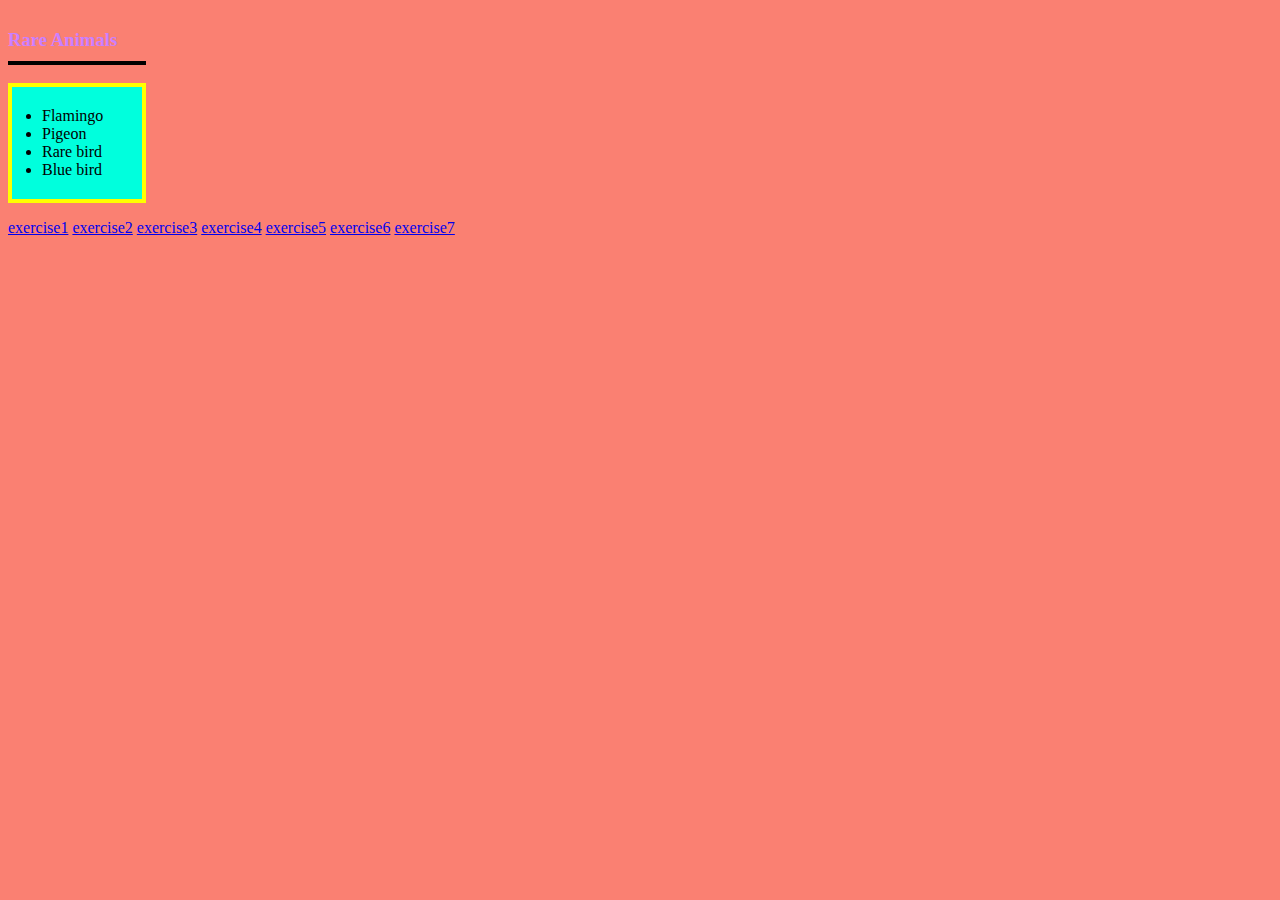
==== index.html @ 16a2bdee "feat: upload files" ====
<!DOCTYPE html>
<html lang="en">
<head>
    <meta charset="UTF-8">
    <meta http-equiv="X-UA-Compatible" content="IE=edge">
    <meta name="viewport" content="width=device-width, initial-scale=1.0">
    <link rel="stylesheet" href="./index.css">
    <title>First box model exercise</title>
</head>
<body>
 <h3 class="firsth">Rare Animals</h3>
  <ul class="ul1">
   <li>Flamingo</li>
   <li>Pigeon</li>
   <li>Rare bird</li>
   <li>Blue bird</li>
  </ul>
  <a href="./exercise1.html">exercise1</a>
  <a href="./exercise2.html">exercise2</a>
  <a href="./exercise3.html">exercise3</a>
  <a href="./exercise4.html">exercise4</a>
  <a href="./exercise5.html">exercise5</a>
  <a href="./exercise6.html">exercise6</a>
  <a href="./exercise7.html">exercise7</a>
</body>
</html>
---- index.css ----
.ul1{
    background-color: rgb(0, 255, 221);
    border: solid 4px yellow;
    padding: 30px;
    padding-top: 20px;
    padding-bottom: 20px;
    width: 70px;
}
.firsth{
    color: rgb(202, 127, 255);
    border-bottom:solid 4px rgb(0, 0, 0);
    padding-top: 10px;
    padding-bottom: 10px;
    width: 138px;
}
body{
    background-color: salmon;
}
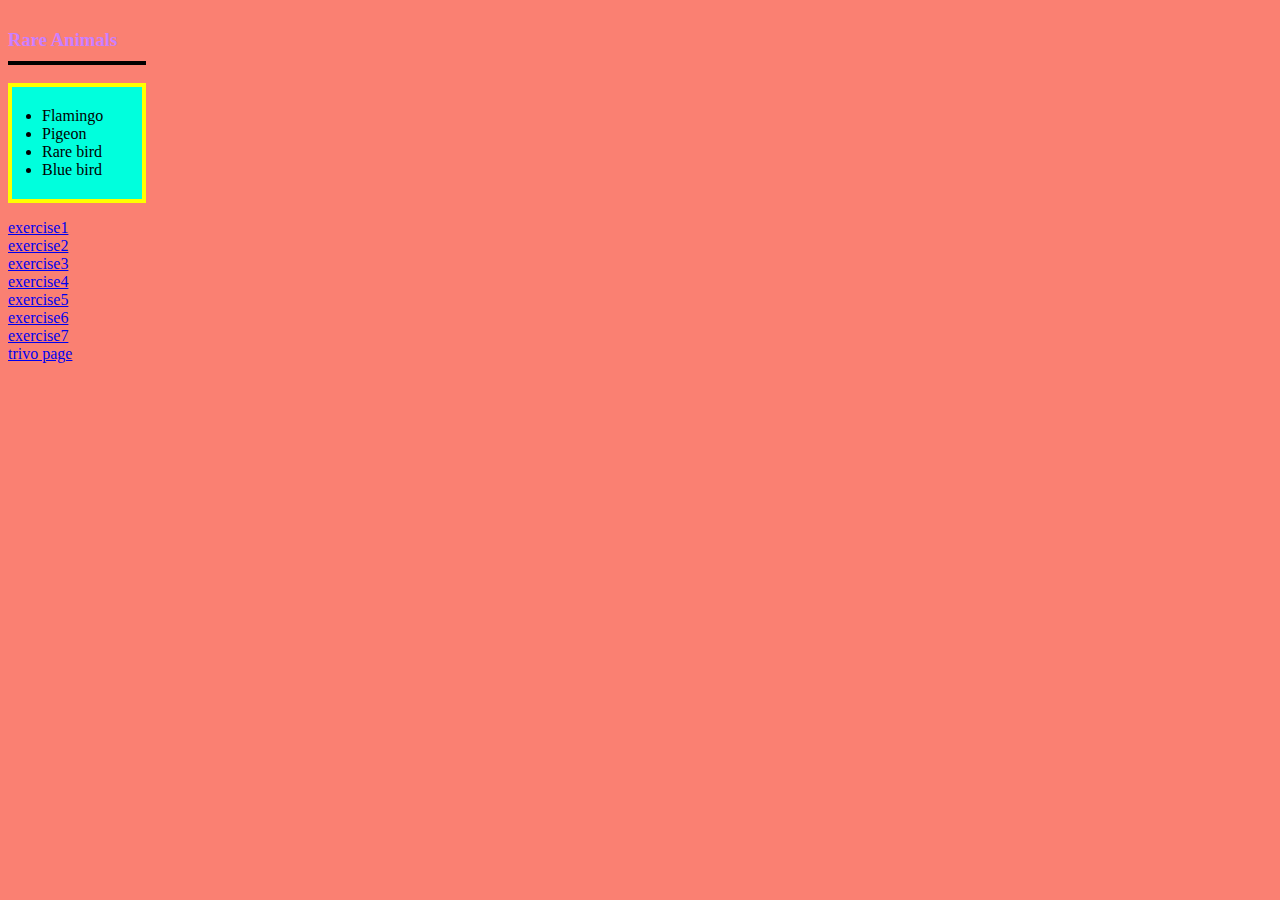
==== commit 905494c9: "initial commit" ====
--- a/index.html
+++ b/index.html
@@ -15,12 +15,14 @@
    <li>Rare bird</li>
    <li>Blue bird</li>
   </ul>
-  <a href="./exercise1.html">exercise1</a>
-  <a href="./exercise2.html">exercise2</a>
-  <a href="./exercise3.html">exercise3</a>
-  <a href="./exercise4.html">exercise4</a>
-  <a href="./exercise5.html">exercise5</a>
-  <a href="./exercise6.html">exercise6</a>
-  <a href="./exercise7.html">exercise7</a>
+  <a href="./exercise1.html">exercise1</a><br>
+  <a href="./exercise2.html">exercise2</a><br>
+  <a href="./exercise3.html">exercise3</a><br>
+  <a href="./exercise4.html">exercise4</a><br>
+  <a href="./exercise5.html">exercise5</a><br>
+  <a href="./exercise6.html">exercise6</a><br>
+  <a href="./exercise7.html">exercise7</a><br>
+  <a href="./trivo.html">trivo page</a>
 </body>
 </html>
+
